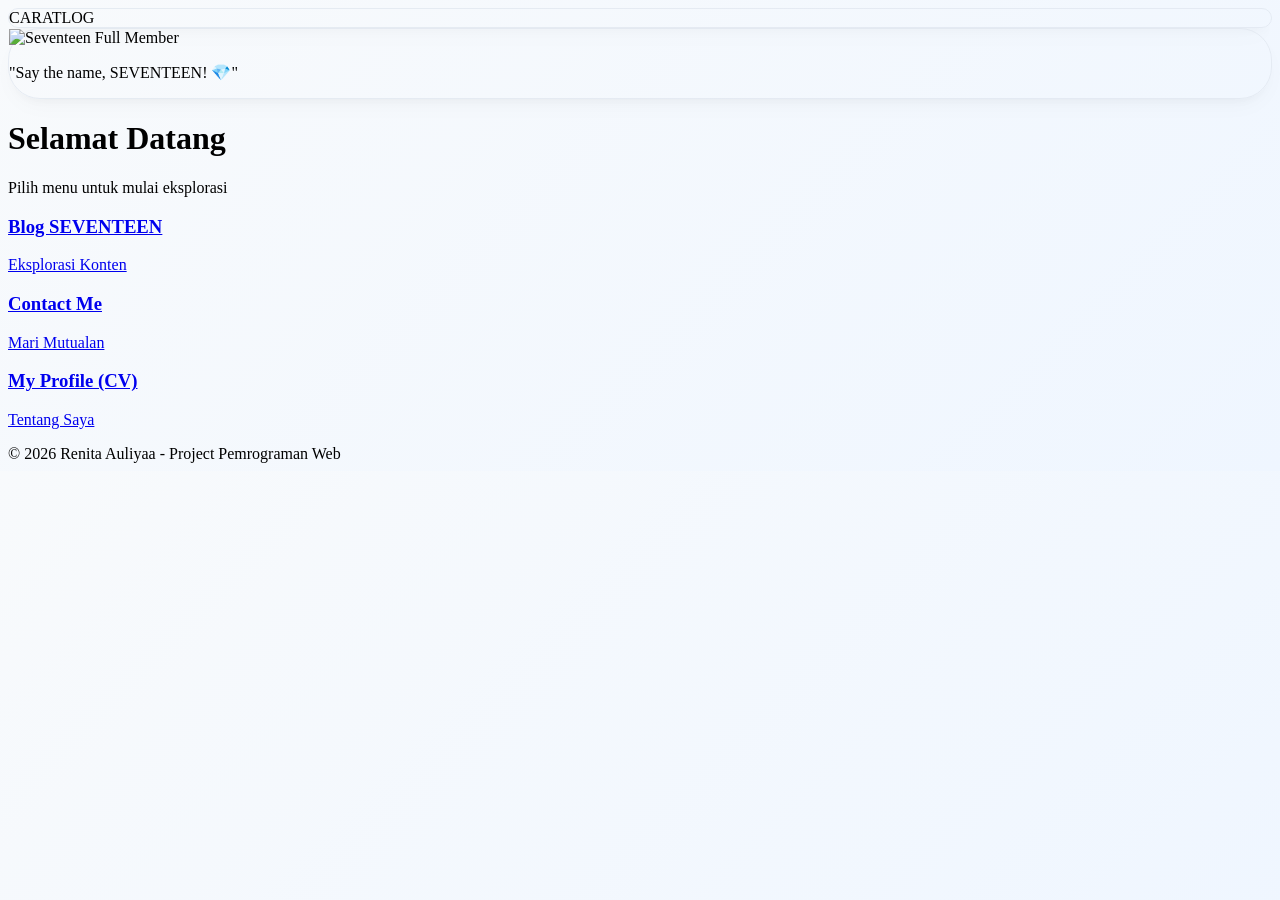
==== index.html @ 0f9d7d74 "Fix letak file index" ====
<!DOCTYPE html>
<html lang="id">
<head>
    <meta charset="UTF-8">
    <meta name="viewport" content="width=device-width, initial-scale=1.0">
    <title>Welcome to CARATLOG</title>
    <script src="https://cdn.tailwindcss.com"></script>
    <script src="https://unpkg.com/lucide@latest"></script>
    <link rel="stylesheet" href="style.css">
    <link href="https://fonts.googleapis.com/css2?family=Plus+Jakarta+Sans:wght@400;600;800&display=swap" rel="stylesheet">
</head>
<body class="bg-slate-50 font-['Plus_Jakarta_Sans'] min-h-screen flex flex-col items-center justify-center py-10">

    <div class="text-center mb-8 px-6">
        <div class="inline-block p-4 bg-white rounded-full shadow-lg mb-6 border border-rose-100 animate-bounce-slow relative z-10">
            <span class="text-2xl font-black tracking-tighter text-slate-800 uppercase">CARAT<span class="text-rose-400">LOG</span></span>
        </div>
    </div>

    <div class="w-full max-w-4xl px-10 mb-10"> 
        <div class="bg-white p-4 rounded-[2.5rem] shadow-2xl border border-white transform rotate-1 hover:rotate-0 transition-all duration-500 ease-in-out">
            <img src="https://images.alphacoders.com/115/1156170.jpg" 
                 class="w-full h-auto rounded-[1.8rem] object-contain shadow-inner" 
                 alt="Seventeen Full Member">
            <div class="text-center mt-4">
                <p class="text-slate-500 font-bold italic tracking-widest text-sm opacity-80">"Say the name, SEVENTEEN! 💎"</p>
            </div>
        </div>
    </div>

    <div class="text-center mb-8 px-6 max-w-xl">
        <h1 class="text-3xl md:text-4xl font-black text-slate-800 mb-2 tracking-tighter uppercase leading-none">Selamat Datang</h1>
        <p class="text-slate-500 font-bold text-base tracking-wide uppercase opacity-60">Pilih menu untuk mulai eksplorasi</p>
    </div>

    <div class="w-full max-w-md px-6 space-y-4 relative z-10">
        
        <a href="blog.html" class="group block bg-white p-5 rounded-[2rem] shadow-xl border border-white hover:border-rose-300 hover:shadow-rose-100 transition-all duration-500 transform hover:-translate-y-1">
            <div class="flex items-center gap-5">
                <div class="bg-rose-50 p-4 rounded-[1.2rem] text-rose-400 group-hover:scale-110 transition-transform">
                    <i data-lucide="layout" class="w-7 h-7"></i>
                </div>
                <div class="text-left">
                    <h3 class="text-lg font-black text-slate-800 uppercase tracking-tight">Blog SEVENTEEN</h3>
                    <p class="text-[10px] text-slate-400 font-black tracking-widest mt-1">Eksplorasi Konten</p>
                </div>
                <div class="ml-auto text-slate-300 group-hover:text-rose-400 group-hover:translate-x-1 transition-all">
                    <i data-lucide="chevron-right" class="w-5 h-5"></i>
                </div>
            </div>
        </a> 

        <a href="contactme.html" class="group block bg-white p-5 rounded-[2rem] shadow-xl border border-white hover:border-purple-300 hover:shadow-purple-100 transition-all duration-500 transform hover:-translate-y-1">
            <div class="flex items-center gap-5">
                <div class="bg-purple-50 p-4 rounded-[1.2rem] text-purple-400 group-hover:scale-110 transition-transform">
                    <i data-lucide="user-plus" class="w-7 h-7"></i>
                </div>
                <div class="text-left">
                    <h3 class="text-lg font-black text-slate-800 uppercase tracking-tight">Contact Me</h3>
                    <p class="text-[10px] text-slate-400 font-black tracking-widest mt-1">Mari Mutualan</p>
                </div>
                <div class="ml-auto text-slate-300 group-hover:text-purple-400 group-hover:translate-x-1 transition-all">
                    <i data-lucide="chevron-right" class="w-5 h-5"></i>
                </div>
            </div>
        </a>

        <a href="cv.html" class="group block bg-white p-5 rounded-[2rem] shadow-xl border border-white hover:border-blue-300 hover:shadow-blue-100 transition-all duration-500 transform hover:-translate-y-1">
            <div class="flex items-center gap-5">
                <div class="bg-blue-50 p-4 rounded-[1.2rem] text-blue-400 group-hover:scale-110 transition-transform">
                    <i data-lucide="file-text" class="w-7 h-7"></i>
                </div>
                <div class="text-left">
                    <h3 class="text-lg font-black text-slate-800 uppercase tracking-tight">My Profile (CV)</h3>
                    <p class="text-[10px] text-slate-400 font-black tracking-widest mt-1">Tentang Saya</p>
                </div>
                <div class="ml-auto text-slate-300 group-hover:text-blue-400 group-hover:translate-x-1 transition-all">
                    <i data-lucide="chevron-right" class="w-5 h-5"></i>
                </div>
            </div>
        </a>

    </div>

    <footer class="text-center py-12 text-slate-400 text-[9px] font-bold tracking-[0.3em] uppercase">
        &copy; 2026 Renita Auliyaa - Project Pemrograman Web
    </footer>

    <script>
      lucide.createIcons();
    </script>
    
    <style>
        @keyframes bounce-slow {
            0%, 100% { transform: translateY(0); }
            50% { transform: translateY(-8px); }
        }
        .animate-bounce-slow {
            animation: bounce-slow 3s infinite ease-in-out;
        }
    </style>
</body>
</html>
---- style.css ----
/* ============================================================
   STYLE KHUSUS UNTUK CARATLOG - SEVENTEEN BLOG
   ============================================================ */

/* 1. Pengaturan Dasar & Perhalus Font */
* {
    transition: all 0.4s cubic-bezier(0.4, 0, 0.2, 1);
}

body {
    scroll-behavior: smooth;
    background: linear-gradient(135deg, #f8fafc 0%, #eff6ff 100%);
    -webkit-font-smoothing: antialiased;
} 

/* 2. Navigasi Glassmorphism (Efek Tembus Pandang) */
nav {
    background: rgba(255, 255, 255, 0.75) !important;
    backdrop-filter: blur(12px);
    -webkit-backdrop-filter: blur(12px);
    border-bottom: 1px solid rgba(255, 255, 255, 0.3);
}

/* 3. Header Gradient & Animasi Warna */
@keyframes gradientMove {
    0% { background-position: 0% 50%; }
    50% { background-position: 100% 50%; }
    100% { background-position: 0% 50%; }
}

header {
    background-size: 200% 200% !important;
    animation: gradientMove 8s ease infinite;
    position: relative;
    overflow: hidden;
}

header::after {
    content: "";
    position: absolute;
    top: 0; left: 0; right: 0; bottom: 0;
    background: url('https://www.transparenttextures.com/patterns/cubes.png');
    opacity: 0.1;
}

/* 4. Efek Kartu (Card) Modern */
section.bg-white, div.bg-white {
    border-radius: 2rem !important;
    border: 1px solid rgba(226, 232, 240, 0.8);
    box-shadow: 0 10px 25px -5px rgba(0, 0, 0, 0.03), 0 8px 10px -6px rgba(0, 0, 0, 0.03);
}

section.bg-white:hover, div.bg-white:hover {
    transform: translateY(-8px);
    box-shadow: 0 25px 50px -12px rgba(146, 168, 209, 0.25);
    border-color: #92A8D1;
}

/* 5. Merapikan Tabel (Tampilan Card List) */
table {
    border-collapse: separate !important;
    border-spacing: 0 8px !important;
}

thead th {
    background-color: transparent !important;
    color: #64748b !important;
    padding-bottom: 1.5rem !important;
}

tbody tr {
    background: white;
    box-shadow: 0 2px 4px rgba(0,0,0,0.02);
    border-radius: 1rem;
}

tbody td {
    padding: 1.25rem !important;
    border: none !important;
}

tbody td:first-child { border-radius: 1rem 0 0 1rem; }
tbody td:last-child { border-radius: 0 1rem 1rem 0; }

/* 6. Interaksi Video & Konten */
video {
    transition: transform 0.6s ease;
    filter: drop-shadow(0 10px 15px rgba(0,0,0,0.1));
}

.group:hover video {
    transform: scale(1.02);
}

/* 7. Custom Scrollbar (Warna Rose Quartz) */
::-webkit-scrollbar {
    width: 8px;
}
::-webkit-scrollbar-track {
    background: #f1f1f1;
}
::-webkit-scrollbar-thumb {
    background: #F7CAC9;
    border-radius: 10px;
}
::-webkit-scrollbar-thumb:hover {
    background: #92A8D1;
}

/* 8. Animasi Muncul (Fade In) */
@keyframes fadeInUp {
    from {
        opacity: 0;
        transform: translateY(30px);
    }
    to {
        opacity: 1;
        transform: translateY(0);
    }
}

main > section, .grid > section {
    animation: fadeInUp 0.8s ease-out forwards;
}

/* 9. Styling Khusus Essay Box */
.bg-slate-50.p-8.rounded-3xl {
    background: linear-gradient(to bottom right, #ffffff, #f1f5f9) !important;
    border: 1px dashed #92A8D1;
}
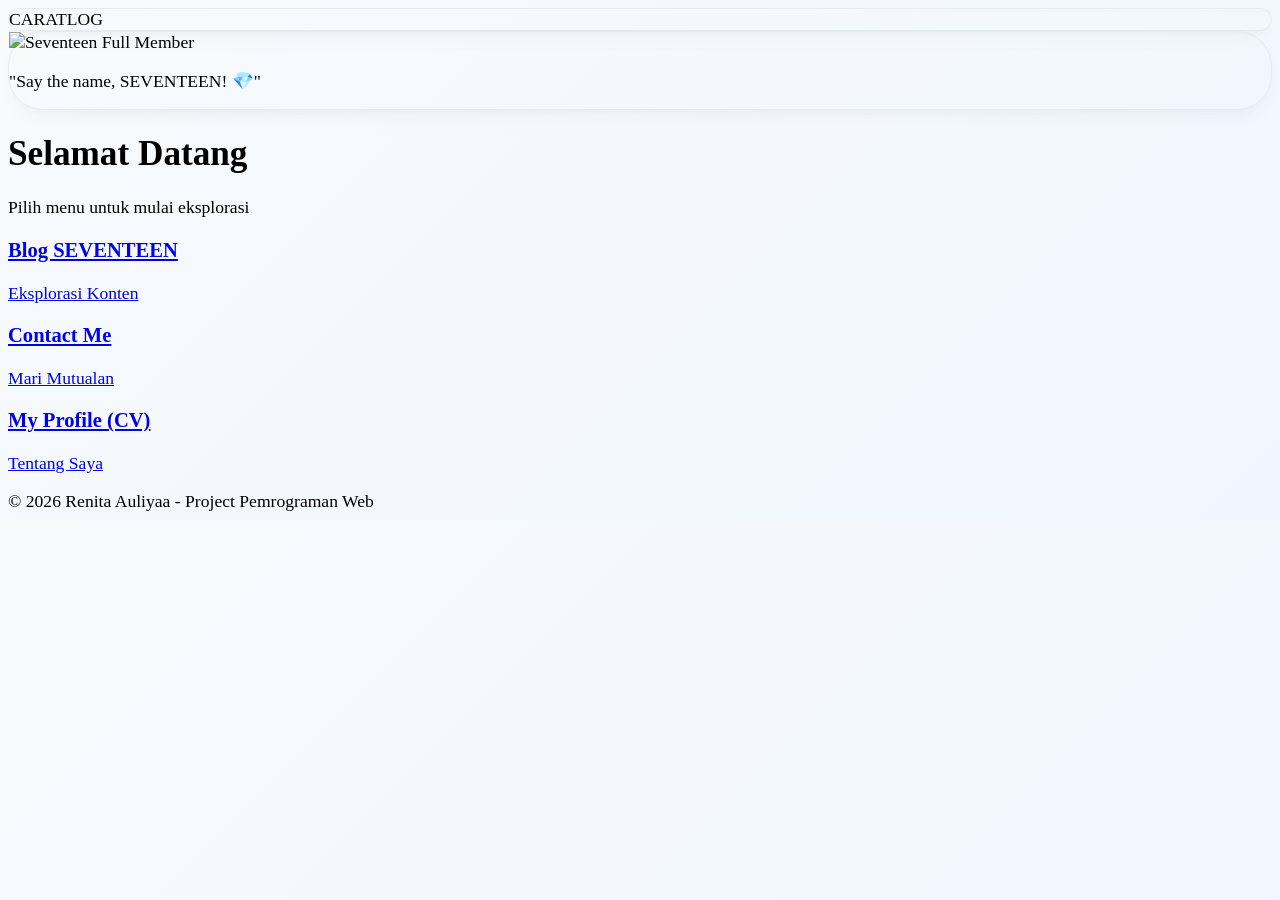
==== commit 62ed3a4e: "Add styles for font size and image responsiveness Added custom styles to adjust font size and image " ====
--- a/index.html
+++ b/index.html
@@ -8,6 +8,18 @@
     <script src="https://unpkg.com/lucide@latest"></script>
     <link rel="stylesheet" href="style.css">
     <link href="https://fonts.googleapis.com/css2?family=Plus+Jakarta+Sans:wght@400;600;800&display=swap" rel="stylesheet">
+    <style>
+    /* Tambahkan ini di bagian paling bawah style kamu */
+    html {
+        font-size: 110%; /* Ini akan memperbesar semua tulisan sebesar 10% secara otomatis */
+    }
+    
+    /* Biar foto tidak kekecilan di layar lebar */
+    img {
+        width: 100%;
+        height: auto;
+    }
+</style>
 </head>
 <body class="bg-slate-50 font-['Plus_Jakarta_Sans'] min-h-screen flex flex-col items-center justify-center py-10">
 
@@ -17,7 +29,7 @@
         </div>
     </div>
 
-    <div class="w-full max-w-4xl px-10 mb-10"> 
+    <div class="w-full max-w-5xl px-10 mb-10"> 
         <div class="bg-white p-4 rounded-[2.5rem] shadow-2xl border border-white transform rotate-1 hover:rotate-0 transition-all duration-500 ease-in-out">
             <img src="https://images.alphacoders.com/115/1156170.jpg" 
                  class="w-full h-auto rounded-[1.8rem] object-contain shadow-inner" 
@@ -29,11 +41,11 @@
     </div>
 
     <div class="text-center mb-8 px-6 max-w-xl">
-        <h1 class="text-3xl md:text-4xl font-black text-slate-800 mb-2 tracking-tighter uppercase leading-none">Selamat Datang</h1>
+        <h1 class="text-5xl md:text-4xl font-black text-slate-800 mb-2 tracking-tighter uppercase leading-none">Selamat Datang</h1>
         <p class="text-slate-500 font-bold text-base tracking-wide uppercase opacity-60">Pilih menu untuk mulai eksplorasi</p>
     </div>
 
-    <div class="w-full max-w-md px-6 space-y-4 relative z-10">
+    <div class="w-full max-w-xl px-6 space-y-4 relative z-10">
         
         <a href="blog.html" class="group block bg-white p-5 rounded-[2rem] shadow-xl border border-white hover:border-rose-300 hover:shadow-rose-100 transition-all duration-500 transform hover:-translate-y-1">
             <div class="flex items-center gap-5">
@@ -100,4 +112,4 @@
         }
     </style>
 </body>
-</html>+</html>
